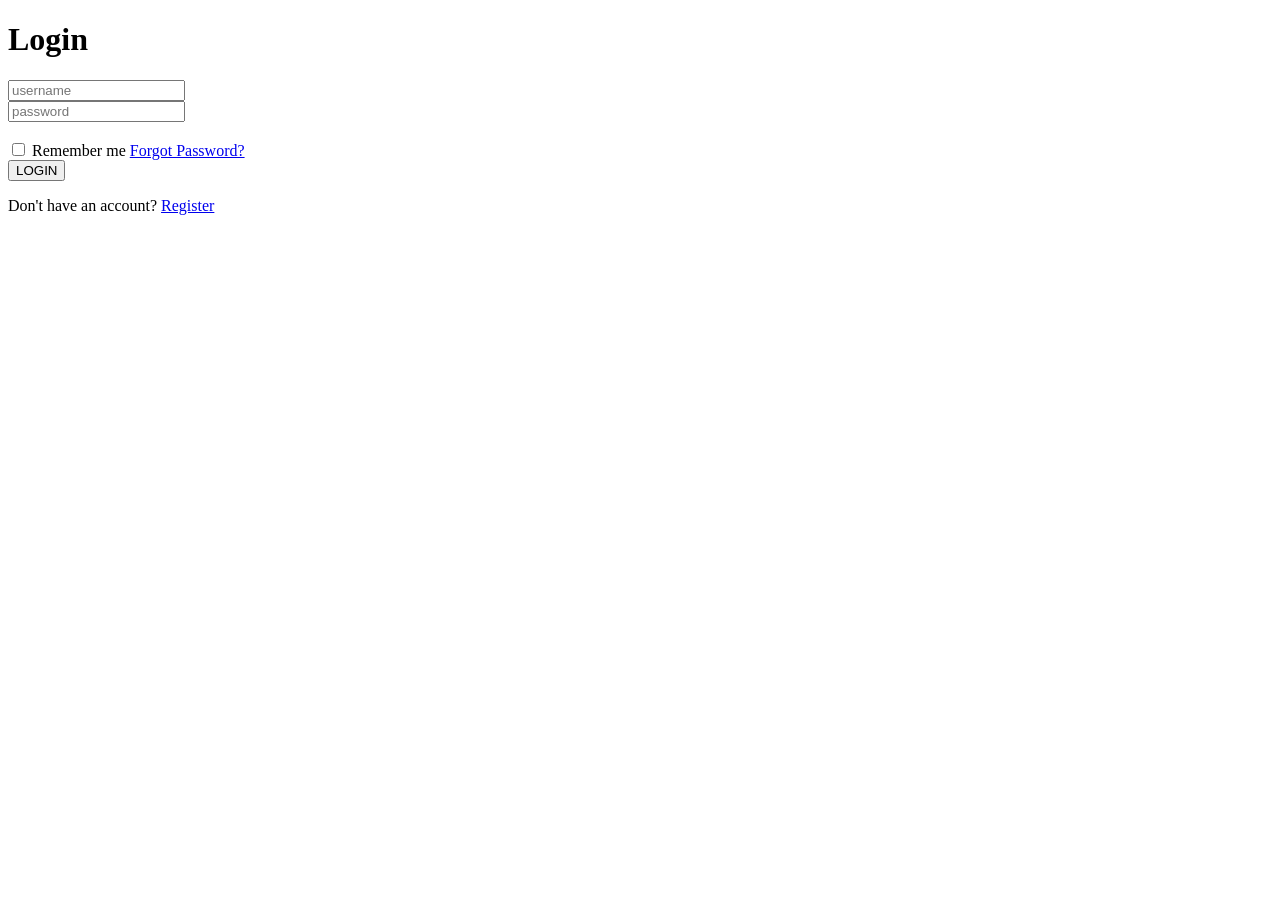
==== index.html @ 38ea7baf "added files via upload" ====
<!DOCTYPE html>
<html lang="en">
<head>
    <meta charset="UTF-8">
    <meta name="viewport" content="width=device-width, initial-scale=1.0">
    <title>Login Page</title>
    <link rel="stylesheet" href="login.css">
</head>
<body>
    <main>
        <h1>Login</h1>

        <div class="login-form">
            <label for="username"></label>
            <input type="text" id="username" name="username" placeholder="username" required><br>
            <label for="password"></label>
            <input type="password" id="password" name="password" placeholder="password" required><br><br>
        </div>

        <div class="options">
            <input type="checkbox" id="remember-me" class="checkbox"/>
            <label class="remember" for="remember-me"> Remember me</label>
                    
             <a class="forgot" href="#"> Forgot Password?</a>
        </div>

        <div class="btn">
                <div class="container">
                    <button  class="login">LOGIN</button>
                </div>
        </div>

        <div class="register">
            <p> Don't have an account? <a href="#">Register</a></p>
        </div>
    </main>
</body>
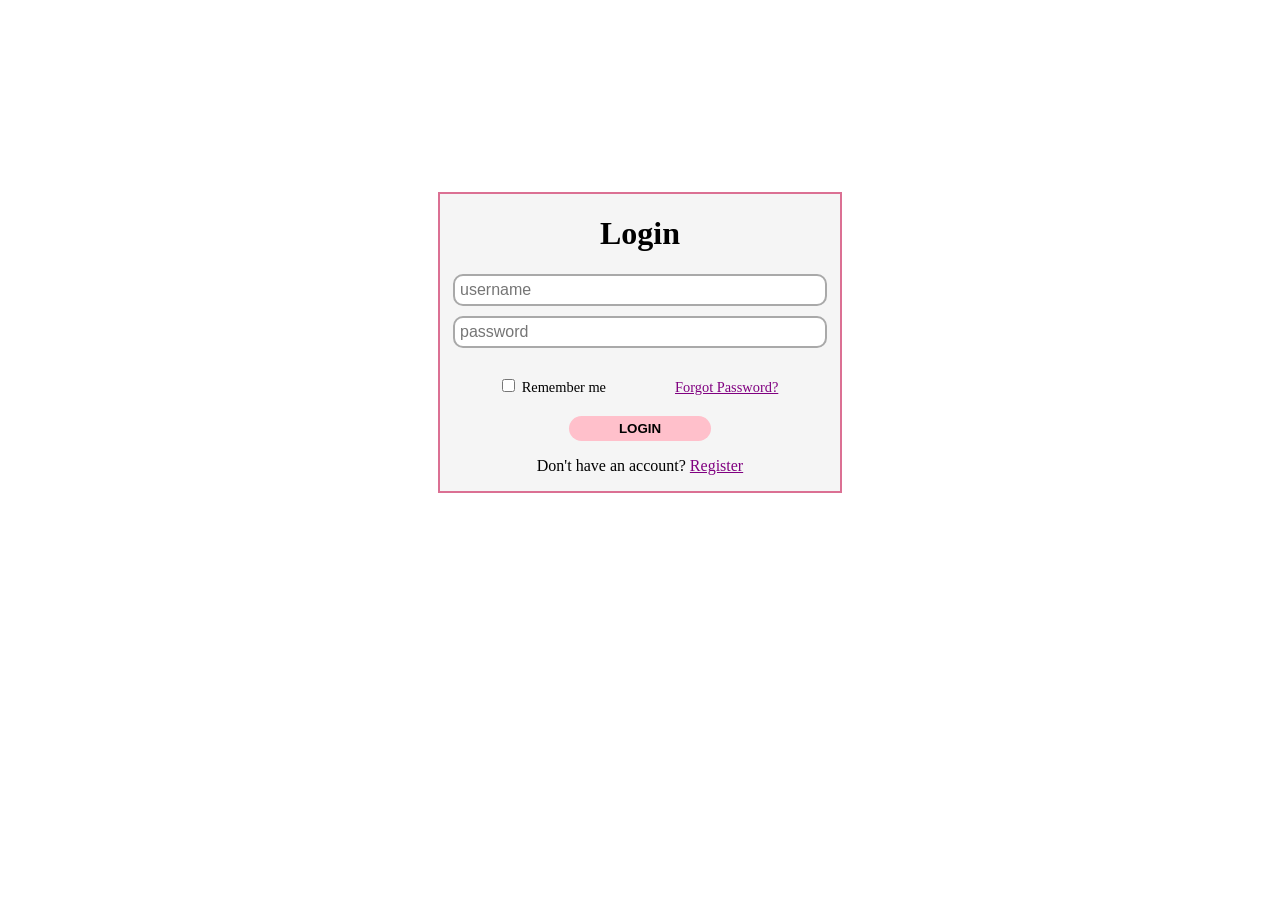
==== commit 9d688643: "Change stylesheet link from login.css to style.css needed to update my stylesheet link" ====
--- a/index.html
+++ b/index.html
@@ -4,7 +4,7 @@
     <meta charset="UTF-8">
     <meta name="viewport" content="width=device-width, initial-scale=1.0">
     <title>Login Page</title>
-    <link rel="stylesheet" href="login.css">
+    <link rel="stylesheet" href="style.css">
 </head>
 <body>
     <main>
@@ -34,4 +34,4 @@
             <p> Don't have an account? <a href="#">Register</a></p>
         </div>
     </main>
-</body>+</body>
--- a/style.css
+++ b/style.css
@@ -0,0 +1,90 @@
+
+body {
+    width: 50%;
+    max-width: 400px;
+    margin: 15% auto;
+    display: flex;
+    justify-content: center;
+    align-items: center;
+    border: 2px solid palevioletred;
+    text-align: center;
+    background: url('https://i.pinimg.com/1200x/7c/a2/af/7ca2afdbbbed570b09441513bf1a677e.jpg') no-repeat;
+    background-size: cover;
+    /*margin-left: 40px;
+    margin-right: 40px;
+    margin-top: 70px;*/
+}
+
+main {
+    width: 100%;
+    background-color: whitesmoke;
+}
+
+#username, #password {
+    width: 90%;
+    border-radius: 10px;
+    margin-bottom: 10px;
+    border: 2px solid darkgray;
+    padding: 5px;
+    font-size: 1.0rem;
+}
+
+
+.forgot {
+    margin-right: -20px;
+    padding-left: 25px;
+}
+
+.remember {
+    padding-right: 40px;
+}
+
+.checkbox {
+    margin-left: -20px;
+}
+   
+
+.remember, .forgot {
+    font-size: .9rem;
+}
+
+.login {
+    background-color: pink;
+    border: none;
+    border-radius: 20px;
+    padding: 5px 50px;
+    font-weight: bold;
+    position: relative;
+
+    display: flex;
+    justify-content: center;
+    align-items: center;
+}
+
+.container {
+    margin-top: 20px;
+    display: flex;
+    justify-content: center;
+    align-items: center;
+}
+
+
+.login::after {
+    content: " ";
+    position: absolute;
+    height: 115%;
+    width: 108%;
+    border-radius: 20px;
+    background-image: linear-gradient(to bottom right, palevioletred, purple, navy);
+    z-index: -1;
+}
+
+.login:hover {
+    z-index: 0;
+    color: whitesmoke;
+}
+
+
+a, .forgot {
+    color: purple;
+}
